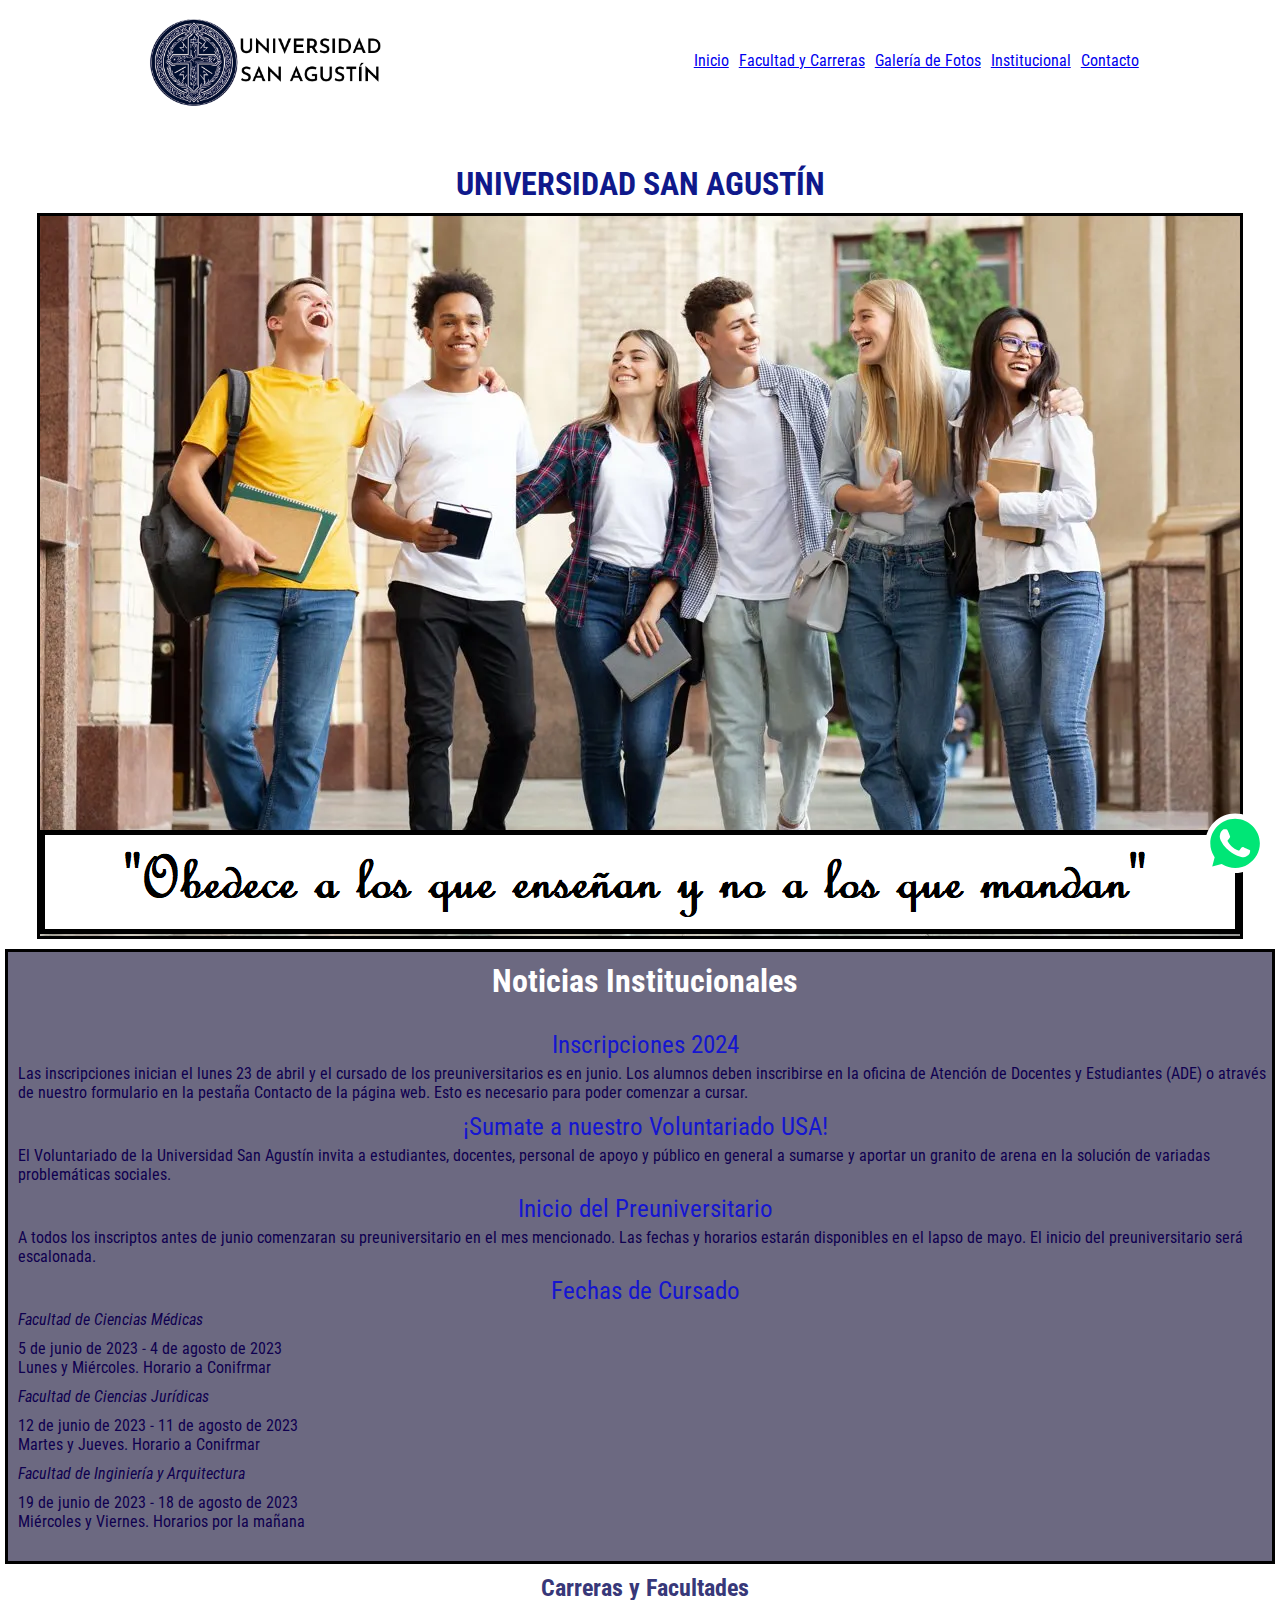
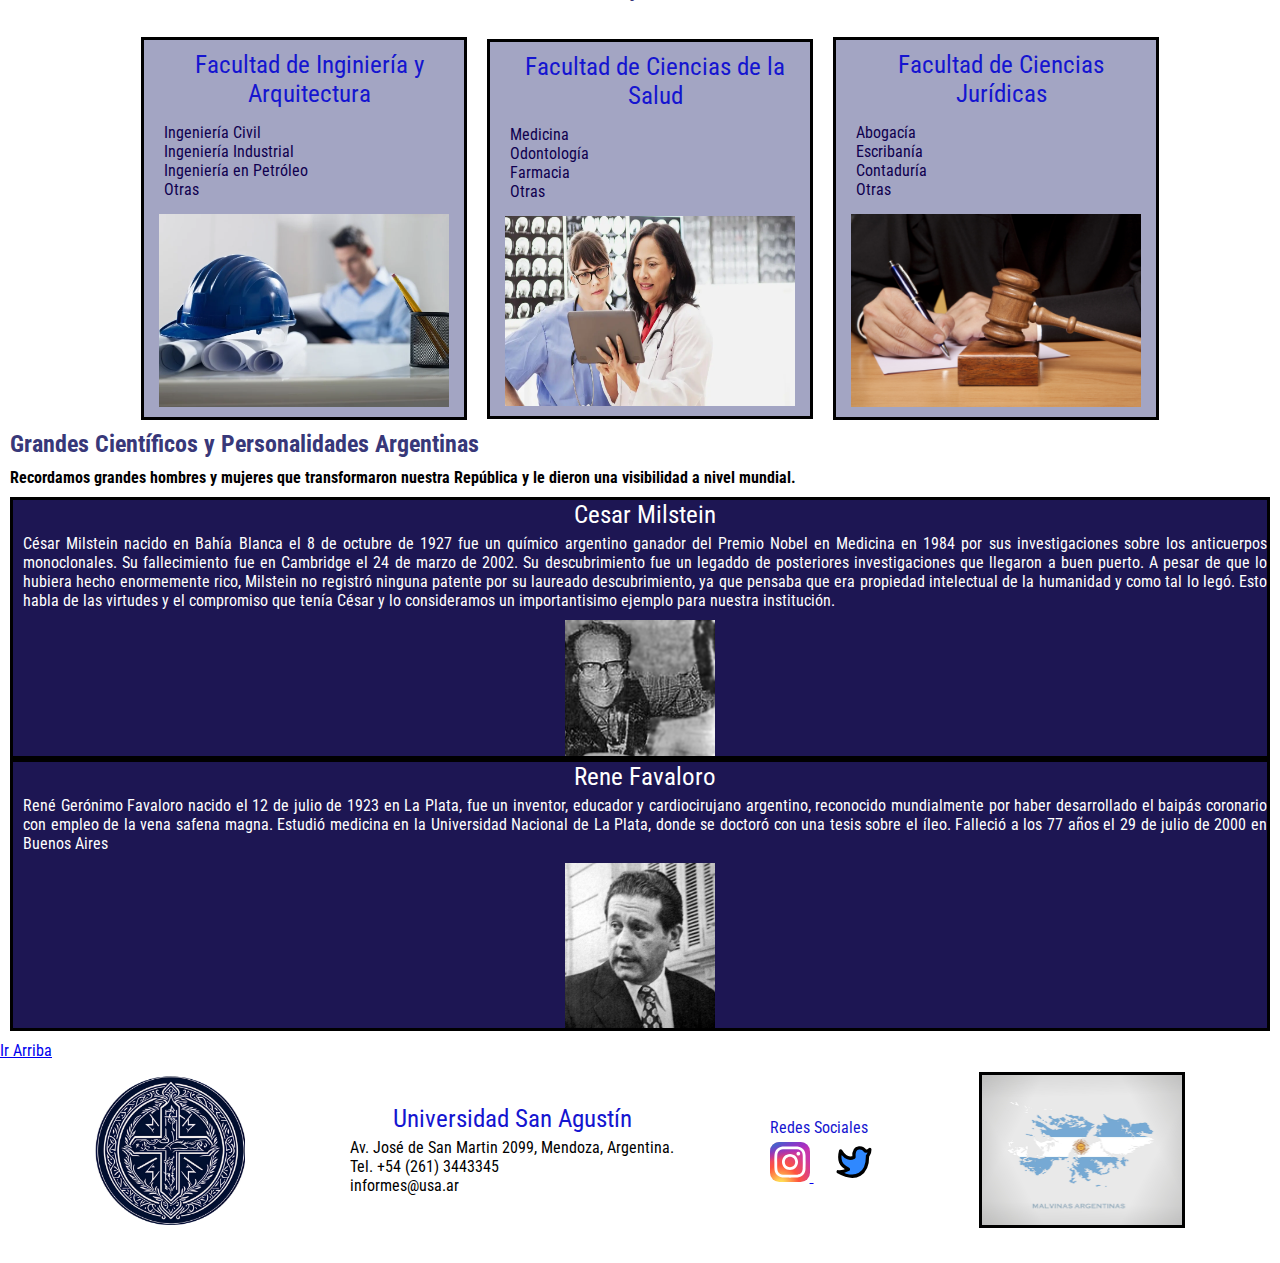
==== index.html @ 18343c72 "First Commit" ====
<!DOCTYPE html>
<html lang="en">
<head>
    <meta charset="UTF-8">
    <meta http-equiv="X-UA-Compatible" content="IE=edge">
    <meta name="viewport" content="width=device-width, initial-scale=1.0">
    <!--Fuente que voy a Utilizar-->
    <link rel="preconnect" href="https://fonts.googleapis.com">
<link rel="preconnect" href="https://fonts.gstatic.com" crossorigin>
<link href="https://fonts.googleapis.com/css2?family=Roboto+Condensed:ital,wght@0,300;0,400;0,700;1,300&display=swap" rel="stylesheet">

<link href="https://cdn.jsdelivr.net/npm/bootstrap@5.3.0-alpha3/dist/css/bootstrap.min.css" rel="stylesheet" integrity="sha384-KK94CHFLLe+nY2dmCWGMq91rCGa5gtU4mk92HdvYe+M/SXH301p5ILy+dN9+nJOZ" crossorigin="anonymous">

<link rel="stylesheet" href="css/styles.css">

<title>Universidad San Agustín</title>

</head>
<body>
    <header class="logo">
        <img src="img/universidadsanagustín.png" alt="">
        <nav>
            <ul class="menu">
                <li>
                    <a href="index.html">Inicio</a>
                </li>
                <li>
                    <a href="pages/carrera.html">Facultad y Carreras</a>
                </li>
                <li>
                    <a href="pages/galeriadefotos.html">Galería de Fotos</a>
                </li>
                <li>
                    <a href="pages/institucional.html">Institucional</a>
                </li>
                <li>
                    <a href="pages/contacto.html">Contacto</a>
                </li>
            </ul>
        </nav>
    </header>

    <h1 id="arriba">UNIVERSIDAD SAN AGUSTÍN</h1>

    <div class="chiuni">
        <img src="img/chiuniversidad.png" alt="chiuniversidad">
    </div>


    <section class="notint"> <!--Inicio Noticias Institucionales-->

    
    <h2 class=titnot>Noticias Institucionales</h2>


    <section class="row noticias container">

    <div class="col-12 col-md-6 col-lg-3">    
    <h3>Inscripciones 2024</h3>
    <p class="text-center">Las inscripciones inician el lunes 23 de abril y el cursado de los preuniversitarios es en junio. Los alumnos deben inscribirse en la oficina de Atención de Docentes y Estudiantes (ADE) o através de nuestro formulario en la pestaña Contacto de la página web. Esto es necesario para poder comenzar a cursar. </p>
    </div>

    <div class="col-12 col-md-6 col-lg-3">
    <h3>¡Sumate a nuestro Voluntariado USA!</h3>
    <p class="text-center"> El Voluntariado de la Universidad San Agustín invita a estudiantes, docentes, personal de apoyo y público en general a sumarse y aportar un granito de arena en la solución de variadas problemáticas sociales.</p>
    </div>
    
    <div class="col-12 col-md-6 col-lg-3">
    <h3>Inicio del Preuniversitario</h3>
    <p class="text-center"> A todos los inscriptos antes de junio comenzaran su preuniversitario en el mes mencionado. Las fechas y horarios estarán disponibles en el lapso de mayo. El inicio del preuniversitario será escalonada.
    </div>

    <div class="col-12 col-md-6 col-lg-3">
    <h3 class="text-center">Fechas de Cursado</h3>
    <ul>
        <li class="anidada text-center">Facultad de Ciencias Médicas
            <p>
                <li>5 de junio de 2023 - 4 de agosto de 2023</li>
                <li>Lunes y Miércoles. Horario a Conifrmar</li>
            </p>
        </li>
        <li class="anidada text-center">Facultad de Ciencias Jurídicas
            <p>
                <li>12 de junio de 2023 - 11 de agosto de 2023</li>
                <li>Martes y Jueves. Horario a Conifrmar</li>
            </p>
        </li>
        <li class="anidada text-center">Facultad de Inginiería y Arquitectura
            <p>
                <li>19 de junio de 2023 - 18 de agosto de 2023</li>
                <li>Miércoles y Viernes. Horarios por la mañana</li>
            </p>
        </li>
    </ul>        
    </p>
    </div>  

</section>

    </section> <!--Finalización de Noticias Institucionales-->

<!--Inicio Carreras y Facultades-->

    <section class="contentcarrera"> 
    <h2 class="titleca">Carreras y Facultades</h2>
    </section>

    <section class="carreras">
    <div class="ingindex">
    
    <h3>Facultad de Inginiería y Arquitectura</h3>
            <ul>
                <li>Ingeniería Civil</li>
                <li>Ingeniería Industrial</li>
                <li>Ingeniería en Petróleo</li>
                <li>Otras</li>
            </ul>
            <img src="img/consejos-utiles-que-puedes-seguir-si-quieres-estudiar-ingenieria-1-Dec-17-2022-07-17-16-5431-PM.webp" alt="">
    </div>

    <div class="medindex">

    <h3>Facultad de Ciencias de la Salud</h3>
            <ul>
                <li>Medicina</li>
                <li>Odontología</li>
                <li>Farmacia</li>
                <li>Otras</li>
            </ul>
            <img src="img/medicina.webp" alt="">
    </div>

    <div class="jurindex">
    <h3>Facultad de Ciencias Jurídicas</h3>
            <ul>
                <li>Abogacía</li>
                <li>Escribanía</li>
                <li>Contaduría</li>
                <li>Otras</li>
            </ul>
            <img src="img/juridica.jpg" alt="">
        </div>

    </section>
    <!--Finalización de Carreras y Facultades-->

    <!--Inicio Sector Grandes Argentinos que cambiaron el mundo-->

    <h2 class="text-center">Grandes Científicos y Personalidades Argentinas</h2>

    <h4 class="container text-center">Recordamos grandes hombres y mujeres que transformaron nuestra República y le dieron una visibilidad a nivel mundial.</h4>

    <div class="row grandes">

    <div class="milstein container col-12 col-md-6">
    <h3>Cesar Milstein</h3>
    <p>César Milstein nacido en Bahía Blanca el 8 de octubre de 1927 fue un químico argentino ganador del Premio Nobel en Medicina en 1984 por sus investigaciones sobre los anticuerpos monoclonales. Su fallecimiento fue en Cambridge el 24 de marzo de 2002. Su descubrimiento fue un legaddo de posteriores investigaciones que llegaron a buen puerto. A pesar de que lo hubiera hecho enormemente rico, Milstein no registró ninguna patente por su laureado descubrimiento, ya que pensaba que era propiedad intelectual de la humanidad y como tal lo legó. Esto habla de las virtudes y el compromiso que tenía César y lo consideramos un importantisimo ejemplo para nuestra institución.</p>
    <img src="img/Milstein_lnp_restauración.jpg" alt="DonCesarMilstein">
    </div>

    <div class="favaloro container col-12 col-md-6">
        <h3>Rene Favaloro</h3>
        <p>René Gerónimo Favaloro nacido el 12 de julio de 1923 en La Plata, fue un inventor, educador y cardiocirujano argentino, reconocido mundialmente por haber desarrollado el baipás coronario con empleo de la vena safena magna. ​Estudió medicina en la Universidad Nacional de La Plata, donde se doctoró con una tesis sobre el íleo.
        Falleció a los 77 años el 29 de julio de 2000 en Buenos Aires</p>
        <img src="img/Rene_Favaloro.jpeg" alt="Favaloro">
    </div>
</div>

    <a href="#arriba">Ir Arriba</a>

    <a class="whatsapp" href="#">
        <img src="img/whatsapp-3.svg" alt="Logo WSP">
    </a>
    <footer class="footclass">
        <section class="logofooter">
            <img src="img/logo1000.png" alt="Logo">
        </section>
        <section>
        <h3>Universidad San Agustín</h3>
            <ul class="datos">
                <li>Av. José de San Martin 2099, Mendoza, Argentina.</li>
                <li>Tel. +54 (261) 3443345</li>
                <li>informes@usa.ar</li>
            </ul>
            
        </section>
        <section>
            <h3 class="redsoc">Redes Sociales</h3>
            <a class="socialmedia" href="https://www.instagram.com" target="_blank">
                <img src="img/instagram.svg" alt="Logo Instagram">
            </a>
            <a class="socialmedia" href="https://www.twitter.com" target="_blank">
                <img src="img/twitter.svg" alt="Logo Twitter">
        </section>
        <section class="malvarg">
            <img src="img/malvinasargentinas.jpg" alt="malvinasargentinas">
        </section>
    </footer>

    <script src="https://cdn.jsdelivr.net/npm/bootstrap@5.3.0-alpha3/dist/js/bootstrap.bundle.min.js" integrity="sha384-ENjdO4Dr2bkBIFxQpeoTz1HIcje39Wm4jDKdf19U8gI4ddQ3GYNS7NTKfAdVQSZe" crossorigin="anonymous"></script>
</body>
</html>
---- css/styles.css ----
/*Buena Práctica: colocar los margin y padding en 0*/

* {
    margin: 0;
    padding: 0;
}

img {
    max-width: 100%;
}

.chiuni {
    display: flex;
    flex-direction: column;
    align-items: center;
}
.chiuni img {
    margin: 10px;
    border: solid black;
    text-align: center;
    max-width: 100%;
}

.logo img{
    width: 250px;
}


.logofooter img{
    width: 150px;
}
body {
    font-family: 'Roboto Condensed', sans-serif;
}

.body__parrafo {
    color: black;
    display: flex;
    justify-content: center;
    text-align: center;
}
/*Aplicando Pseudoclases*/

.menu li a:hover {
    color: rgb(178, 143, 211);
}
.menu li a:active {
    background-color: #a3a5c3;
    color: rgb(68, 115, 190);
}

/*Decidí utilizar una paleta del color del azul porqué esta relacionado a la educación*/

/*Características h1*/

h1 {
    /*Propiedad = color y el blueviolet = Valor*/
    color: rgb(15, 25, 139);
    text-align: center;
    font-size: 2rem;

}

/*Caracterísitcas h2*/

h2 {
    color: rgb(56, 56, 121);
    margin-top: 10px;
    margin-bottom: 10px;
    margin-left: 10px;
}

.titnot {
    text-align: center;
    color: white;
    font-size: 2rem;
}

/*Características h3*/

h3 {
    color: rgb(21, 21, 208);
    font-weight: 400;
    margin-bottom: 5px;
    margin-left: 10px;
    text-align: center;
    font-size: 25px;
}

.redsoc {
    font-size: 1rem;
    text-align: left;
}
.datos {
    color: black;
}
/*Características ul*/

ul {
    list-style: none;
    margin-bottom: 5px;
    margin-left: 10px;
    color: rgb(15, 0, 79);
}

p{
    margin-bottom: 10px;
    margin-left: 10px;
    color: rgb(15, 0, 79);
}


/*Logo de WhatsApp para que se comuniquen para consultas*/

.whatsapp{
    position: fixed;
    bottom: 15px;
    right: 15px;
}

.whatsapp img {
    width: 60px;  
}

/*Header: revisar colores y acomodadar la nav (inline y esquinado)*/

header{
    background-color: white;
    border: white;
    position: sticky;
    top: 0;
    z-index: 1;
    margin-bottom: 40px;
    display: flex;
    flex-direction: column;
    align-items: center;
    gap: 10px;
}
.menu {
    display: flex;
    flex-direction: column;
    align-items: center;
    gap: 10px;
}

@media (min-width: 768px) {
    header {
        flex-direction: row;
        justify-content: space-around;
    }
    .menu {
        flex-direction: row;
        justify-content: space-evenly;
    }
}

.notint {
    background-color: rgb(108, 105, 129);
    margin-left: 5px;
    margin-right: 5px;
    border: solid;
}


/*Formato para Facultad de Ciencias Jurídicas en Index*/

.ingindex{
    background-color: #a3a5c3;
    margin-top: 25px;
    margin-left: 20px;
    padding: 10px;
    width: 300px;
    border: solid 3px black;
    grid-area: ingenieria;
}
.ingindex img {
    width: 290px;
    display: block;
    margin: 0 auto;
}

.ingindex ul{
margin-top: 15px; margin-bottom: 15px;
}


/*Formato para Facultad de Ciencias Médicas en Index*/

.medindex{
    background-color: #a3a5c3;
    margin-top: 25px;
    margin-left: 20px;
    padding: 10px;
    width: 300px;
    border: solid 3px black;
    grid-area: salud;
}
.medindex img {
    width: 290px;
    height: 190px;
    display: block;
    margin: 0 auto;
}

.medindex ul{
margin-top: 15px; margin-bottom: 15px;
}


/*Formato para Facultad de Ciencias Jurídicas en Index*/

.jurindex{
    background-color: #a3a5c3;
    margin-top: 25px;
    margin-left: 20px;
    padding: 10px;
    width: 300px;
    border: solid 3px black;
    grid-area: juridica;
}
.jurindex img {
    width: 290px;
    display: block;
    margin: 0 auto;
}

.jurindex ul{
margin-top: 15px; margin-bottom: 15px;
}

.socialmedia{
    margin: 10px 10px;
}

.socialmedia img{
    width: 40px;
}

.logofooter {

    margin: 15px 10px;
}

.anidada{
    margin-top: 5px;
    margin-bottom: 10px;
    font-style: italic;
}

.anidada ul{
    list-style: none;
    margin-left: 3px;
}

.noticias {
    margin: 0 auto;
    margin-top: 30px;
    margin-bottom: 30px;
}
h4{
    margin-left: 10px;
}

.milstein{
    background-color: rgb(29, 22, 83);
    border: solid 3px black;
    text-align:justify;
    align-items: center;
    justify-content: space-around;
    margin: 0 auto
}

.milstein img{
    width: 150px;
    display: block;
    margin: 0 auto;
}

.milstein h3 {
    text-align: center;
    color: white;
}

.milstein p{
    color: white;
}

.favaloro {
    background-color: rgb(29, 22, 83);
    border: solid 3px black;
    text-align:justify;
    align-items: center;
    justify-content: space-around;
    margin: 0 auto;
    }

.favaloro img{
    width: 150px;
    display: block;
    margin: 0 auto;
}

.favaloro h3 {
    text-align: center;
    color: white;
}

.favaloro p{
    color: white;
}

.grandes {
    margin: 0 auto;
    margin-top: 30px;
    margin-bottom: 30px;
    margin: 10px;
}
.malvarg img{
    width: 200px;
    border-style: solid;
    border-color: black;
}

/*Aplicando Flexbox*/


.titleca {
    display: flex;
    flex-direction: column;
    align-items: center;
    gap: 15px;
}

.carreras {
    display: flex;
    flex-direction: row;
    align-items: center;
    justify-content: center;
    flex-wrap: wrap;
}


@media (max-width: 768px) {
    .carreras {
        flex-direction: column;
        align-items: center;
        justify-content: center;
    }
    }    

footer {
    display: flex;
    flex-direction: row;
    align-items: center;
    justify-content: space-evenly;
    flex-wrap: wrap;
    
}

@media (max-width: 768px) {
    footer {
        flex-direction: column;
        align-items: center;
        justify-content: center;
    }
}

/*Galería utilizando Grids*/

.body__gdf {
    display: grid;
    grid-template-areas: 
    "foto1 foto1 foto2 foto2 foto2"
    "foto1 foto1 foto2 foto2 foto2"
    "foto3 foto3 foto2 foto2 foto2"
    "foto4 foto4 foto5 foto5 foto6"
    "foto7 foto7 foto8 foto9 foto9";
    gap: 12px;
    background-color: rgb(26, 26, 68);
    padding: 10px;
}

.img1, .img2, .img3, .img4, .img5, .img6, .img7, .img8, .img9 {
    max-width: 100%;
    height: 200px;
    background-size: cover;
    background-repeat: no-repeat;
    background-position: center
}


.img1 {
    background-image: url(../img/1.jpg);
    grid-area: foto1
}

.img2 {
    background-image: url(../img/2.jpg);
    grid-area: foto2;
    align-self: start;
    height: 100%;
}

.img3 {
    background-image: url(../img/3.jpg);
    grid-area: foto3;
}

.img4 {
    background-image: url(../img/4.jpg);
    grid-area: foto4;
}

.img5 {
    background-image: url(../img/5.jpg);
    grid-area: foto5;
}

.img6 {
    background-image: url(../img/6.jpg);
    grid-area: foto6;
}

.img7 {
    background-image: url(../img/7.jpg);
    grid-area: foto7;
}

.img8 {
    background-image: url(../img/8.jpg);
    grid-area: foto8;
}

.img9 {
    background-image: url(../img/9.jpg);
    grid-area: foto9
}

@media (max-width: 768px) {
    .body__gdf {

    grid-template-areas: 
    "foto1 foto1 foto1"
    "foto2 foto2 foto2"
    "foto3 foto3 foto3"
    "foto4 foto4 foto4"
    "foto5 foto5 foto5"
    "foto6 foto6 foto6"
    "foto7 foto7 foto7"
    "foto8 foto8 foto8"
    "foto9 foto9 foto9";}
}
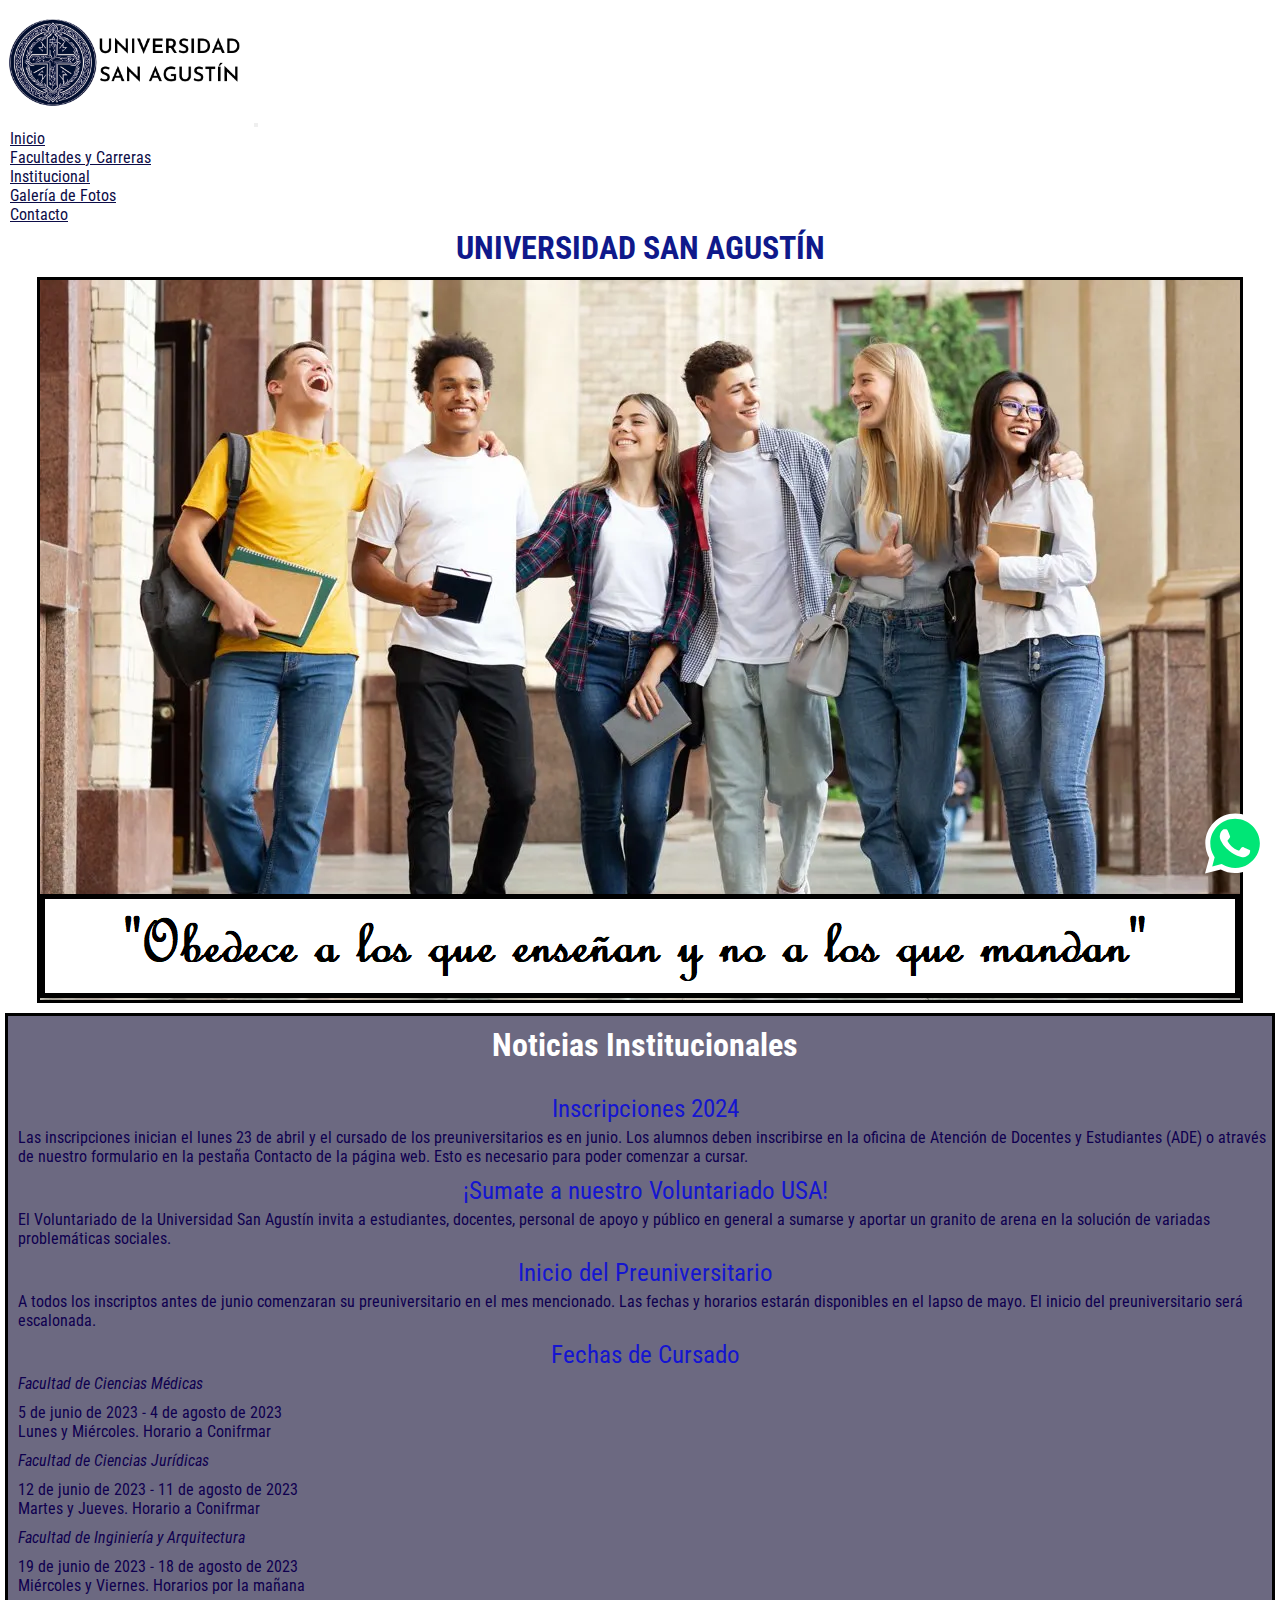
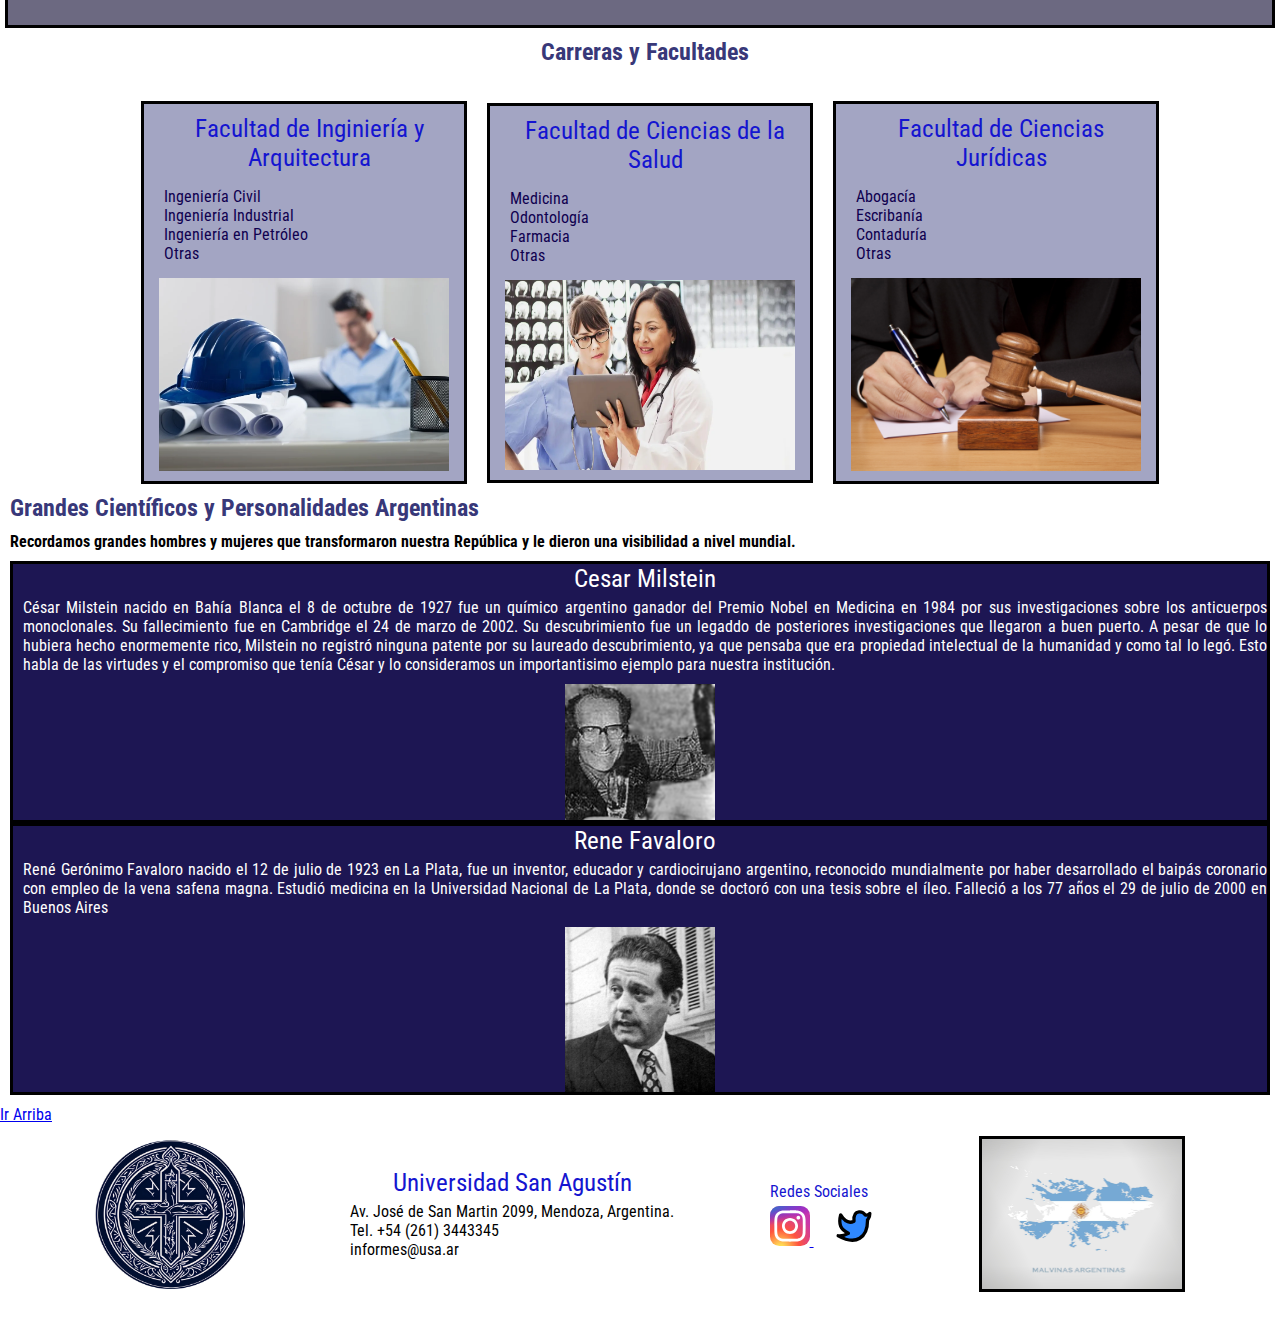
==== commit 38f994bf: "Fisrt commit" ====
--- a/index.html
+++ b/index.html
@@ -18,26 +18,35 @@
 </head>
 <body>
     <header class="logo">
-        <img src="img/universidadsanagustín.png" alt="">
-        <nav>
-            <ul class="menu">
-                <li>
-                    <a href="index.html">Inicio</a>
-                </li>
-                <li>
-                    <a href="pages/carrera.html">Facultad y Carreras</a>
-                </li>
-                <li>
-                    <a href="pages/galeriadefotos.html">Galería de Fotos</a>
-                </li>
-                <li>
-                    <a href="pages/institucional.html">Institucional</a>
-                </li>
-                <li>
-                    <a href="pages/contacto.html">Contacto</a>
-                </li>
-            </ul>
-        </nav>
+        
+
+        <nav class="navbar navbar-expand-lg ">
+            <div class="container-fluid">
+                <img src="img/universidadsanagustín.png" alt="">
+              <button class="navbar-toggler" type="button" data-bs-toggle="collapse" data-bs-target="#navbarNav" aria-controls="navbarNav" aria-expanded="false" aria-label="Toggle navigation">
+                <span class="navbar-toggler-icon"></span>
+              </button>
+              <div class="collapse navbar-collapse" id="navbarNav">
+                <ul class="navbar-nav">
+                  <li class="nav-item">
+                    <a class="nav-link" aria-current="page" href="index.html">Inicio</a>
+                  </li>
+                  <li class="nav-item">
+                    <a class="nav-link" href="pages/carrera.html">Facultades y Carreras</a>
+                  </li>
+                  <li class="nav-item">
+                    <a class="nav-link" href="pages/institucional.html">Institucional</a>
+                  </li>
+                  <li class="nav-item">
+                    <a class="nav-link" href="pages/galeriadefotos.html">Galería de Fotos</a>
+                  </li>
+                  <li class="nav-item">
+                    <a class="nav-link" href="pages/contacto.html">Contacto</a>
+                  </li>
+                </ul>
+              </div>
+            </div>
+          </nav>
     </header>
 
     <h1 id="arriba">UNIVERSIDAD SAN AGUSTÍN</h1>
--- a/css/styles.css
+++ b/css/styles.css
@@ -130,28 +130,6 @@
     position: sticky;
     top: 0;
     z-index: 1;
-    margin-bottom: 40px;
-    display: flex;
-    flex-direction: column;
-    align-items: center;
-    gap: 10px;
-}
-.menu {
-    display: flex;
-    flex-direction: column;
-    align-items: center;
-    gap: 10px;
-}
-
-@media (min-width: 768px) {
-    header {
-        flex-direction: row;
-        justify-content: space-around;
-    }
-    .menu {
-        flex-direction: row;
-        justify-content: space-evenly;
-    }
 }
 
 .notint {
@@ -183,6 +161,32 @@
 margin-top: 15px; margin-bottom: 15px;
 }
 
+.formulario {
+    background-color: rgb(18, 18, 64);
+    color: whitesmoke;
+    padding: 0 1.5em;
+    max-width: 1170px;
+    margin-left: auto;
+    margin-right: auto;
+}
+
+
+.forms {
+    margin: 20px;
+}
+.preg {
+    width: 100%;
+    padding: .5em;
+    margin-bottom: 12px;
+    margin-top: 12px;
+    border: none;
+    text-align: center;
+}
+
+
+.formulario-contacto {
+    text-align: center;
+}
 
 /*Formato para Facultad de Ciencias Médicas en Index*/
 
@@ -206,6 +210,15 @@
 margin-top: 15px; margin-bottom: 15px;
 }
 
+.nav-link:hover {
+    color: blueviolet;
+    background-color: rgb(201, 201, 201);
+}
+
+.nav-link {
+    color: rgb(12, 12, 71);
+    text-align: center;
+}
 
 /*Formato para Facultad de Ciencias Jurídicas en Index*/
 
